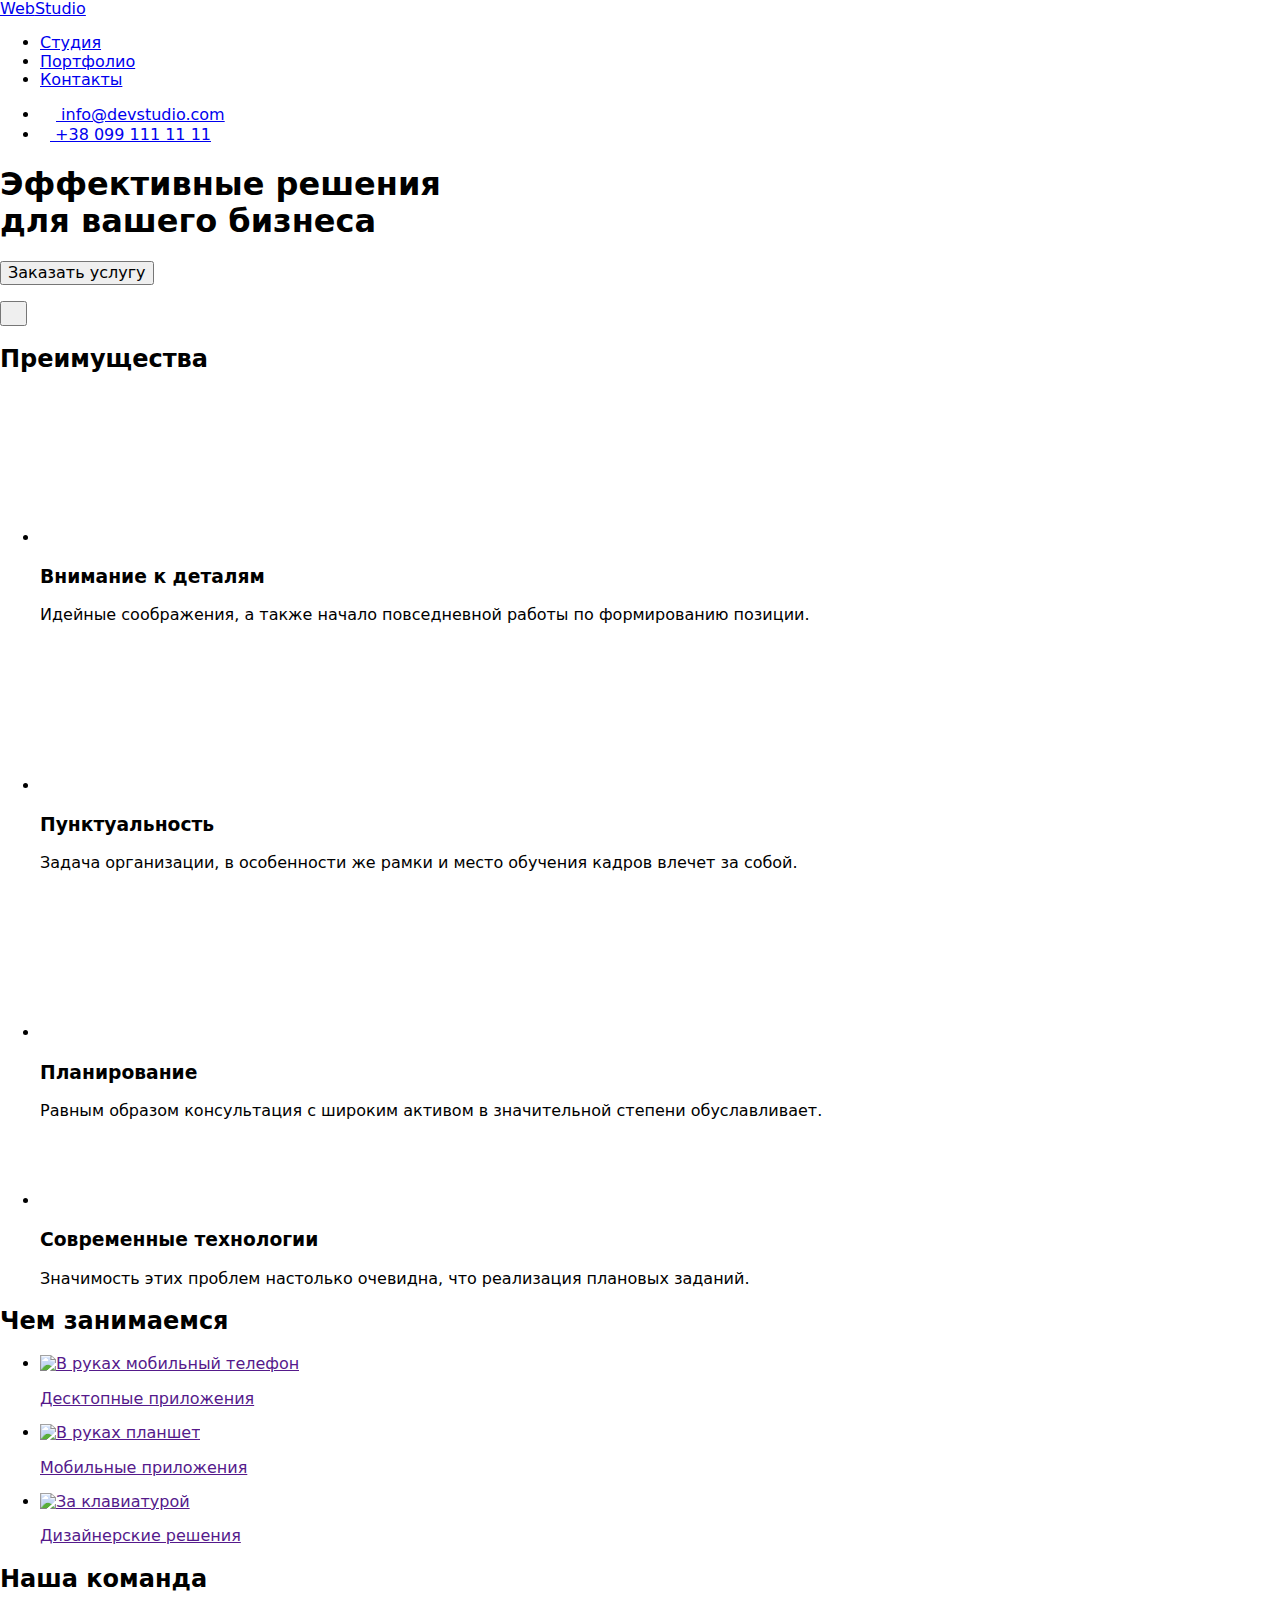
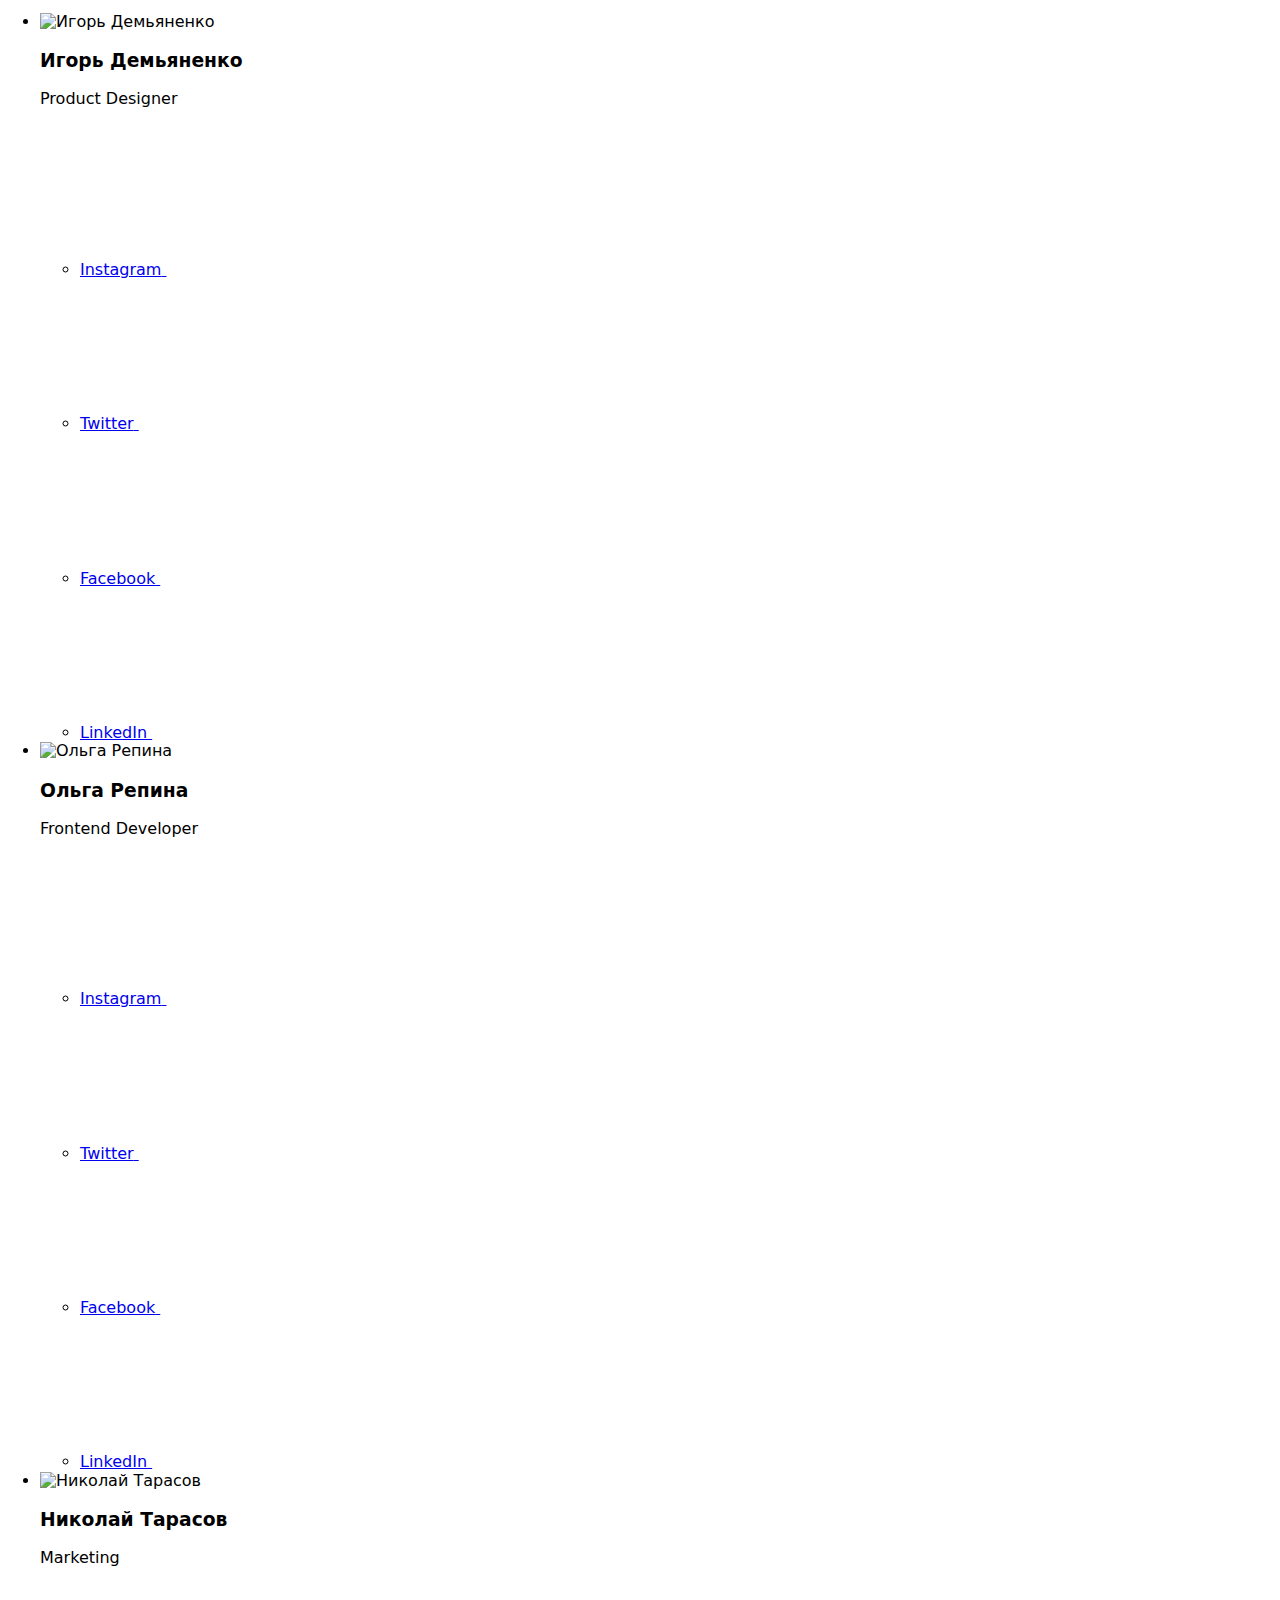
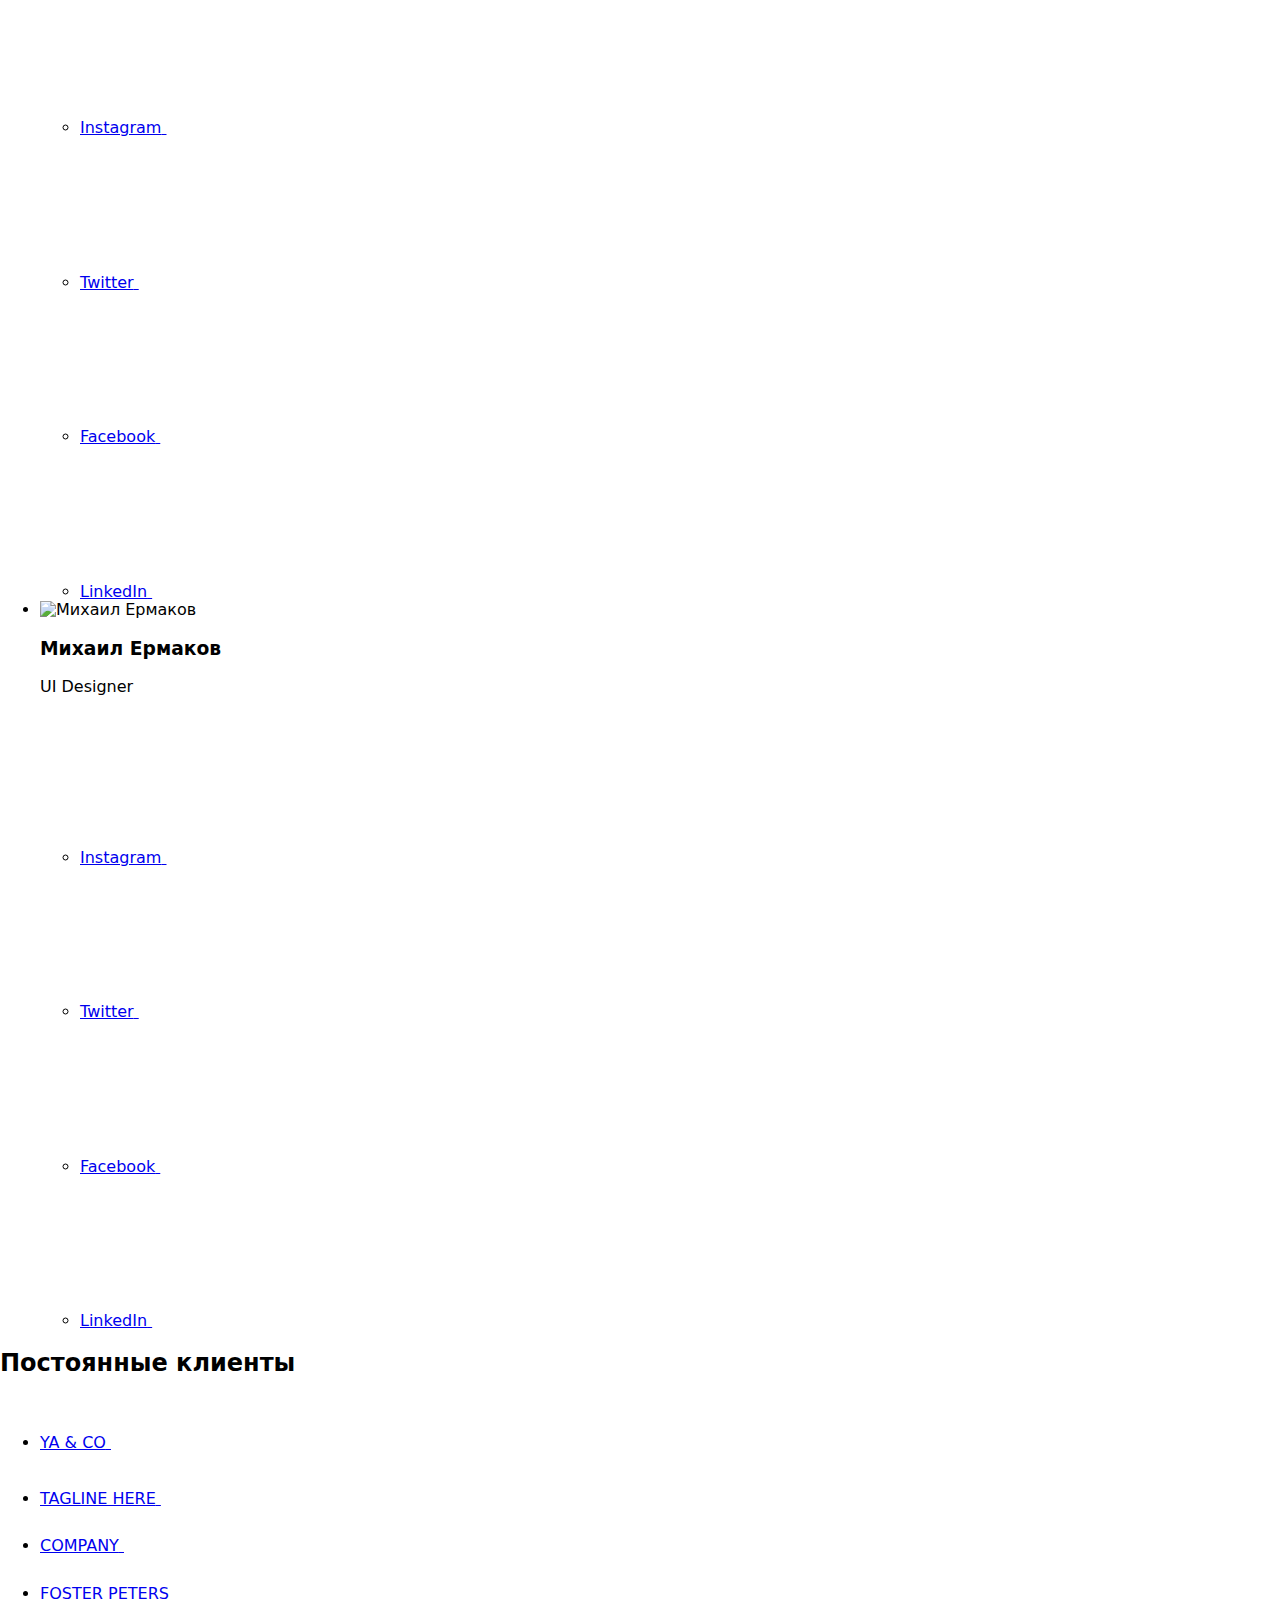
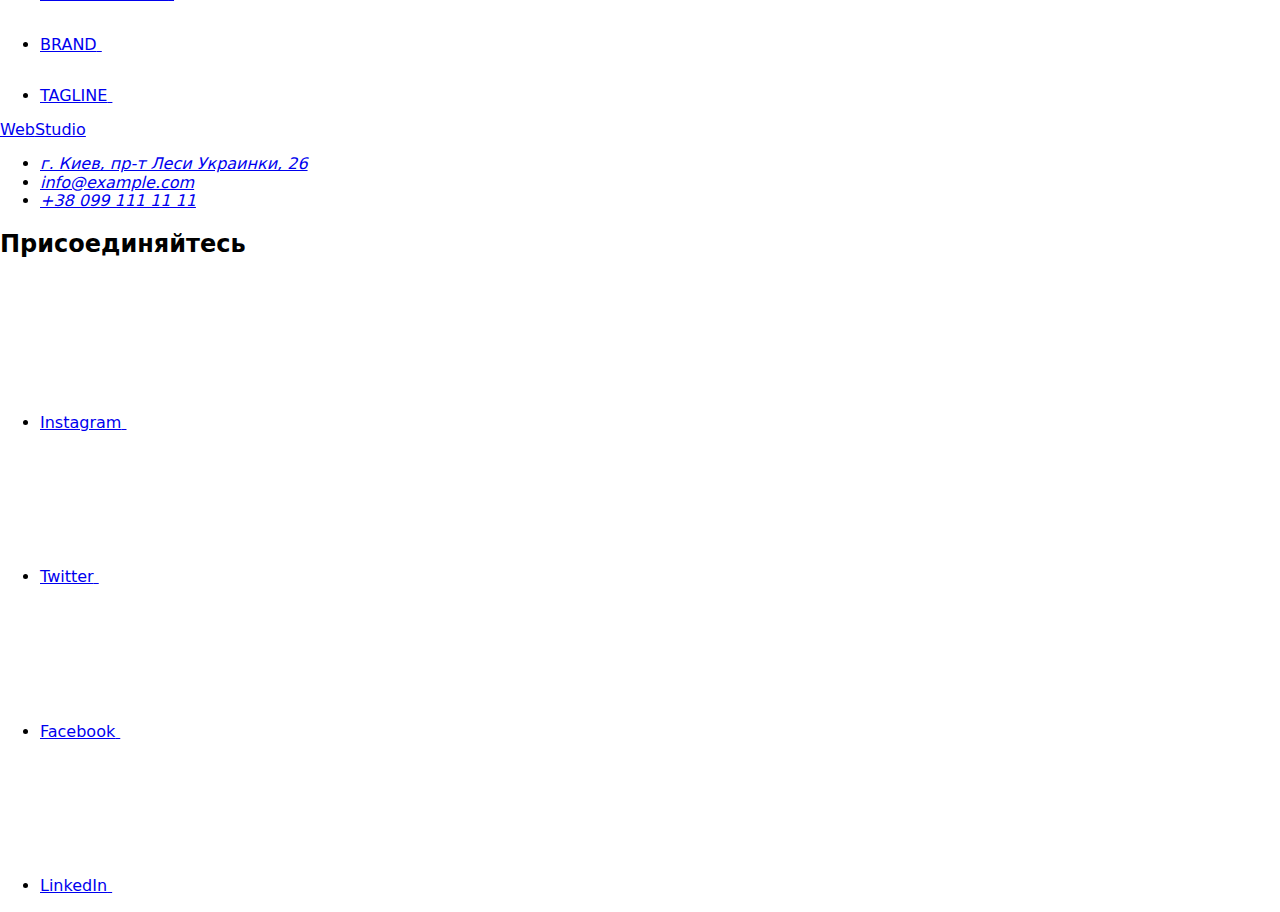
==== index.html @ 500985cc "добавляет разметку" ====
<!DOCTYPE html>
<html lang="ru">

<head>
    <meta charset="UTF-8" />
    <meta name="viewport" content="width=device-width, initial-scale=1.0" />
    <title lang="en">WebStudio</title>
    <link href="https://fonts.googleapis.com/css2?family=Roboto:wght@400;500;700;900&display=swap" rel="stylesheet">
    <link rel="stylesheet" href="https://cdnjs.cloudflare.com/ajax/libs/modern-normalize/1.0.0/modern-normalize.min.css">
    <link rel="stylesheet" href="./css/style.css">
</head>
 
<body>
    <!--шапка-->
    <header class="header">
        <div class="container header-container">
            <nav class="navigate">
                <a href="./index.html" class="link logo"><span>Web</span>Studio</a>
                <ul class="list menu site-nav">
                    <li class="menu-item"><a href="./index.html" class=" link-current">Студия</a></li>
                    <li class="menu-item"><a href="./portfolio.html" class="link menu-link">Портфолио</a></li>
                    <li class="menu-item"><a href="#contacts" class="link menu-link ">Контакты</a></li>
                </ul> 
            </nav>    
                <ul class="list menu contacts-top">
                    <li class="menu-item">
                        <a href="mailto:info@devstudio.com" class="link menu-link link-contacts">
                            <svg class="svg-item" width="16" height="12">
                                <use href="./images/sprite.svg#icon-envelope"></use>
                            </svg>
                            info@devstudio.com
                        </a>
                    </li>
                    <li class="menu-item">
                        <a href="tel:380991111111" class="link menu-link link-contacts">
                            <svg class="svg-item" width="10" height="16">
                                <use href="./images/sprite.svg#icon-smartphone"></use>
                            </svg> 
                            +38 099 111 11 11
                        </a>
                    </li>
                </ul>
        </div>
   </header>

    <main>
        <!--герой-->
        
        <section class="hero overlay">
            <div class="container hero-box ">
                <h1 class="page-title no-margin">Эффективные решения <br />для вашего бизнеса</h1>
                <button  class="main-btn" type="button" data-modal-open>Заказать услугу</button>
                <p></p>
                <div class="backdrop is-hidden" data-modal>
                    <div class="modal">                
                        <button class="modal-button" type="button" data-modal-close>
                        <svg width="11" height="11">
                            <use href="./images/sprite.svg#icon-vector"></use>
                        </svg>

                        </button>
                    </div>
                </div>

            </div>    
        </section>
        

        <!--особенности-->
        <section class="benefits">
            <div class="container">
                <h2 class="visually-hidden">Преимущества</h2>
                <ul class="list menu-benefits menu">
                    <li class="item">
                        <div class="icon">
                            <svg class="svg-item">
                                <use href="./images/sprite.svg#icon-antenna"></use>
                            </svg>
                        </div>
                        <h3 class="p-title no-margin">Внимание к деталям</h3>
                        <p class="text">
                            Идейные соображения, а также начало повседневной работы по
                            формированию позиции.
                        </p>
                    </li>
                    <li class="item">
                        <div class="icon">
                            <svg class="svg-item">
                                <use href="./images/sprite.svg#icon-clock"></use>
                            </svg>
                        </div>
                        <h3  class="p-title no-margin">Пунктуальность</h3>
                        <p class="text no-margin">
                            Задача организации, в особенности же рамки и место обучения кадров
                            влечет за собой.
                        </p>
                    </li>
                    <li class="item">
                        <div class="icon">
                            <svg class="svg-item">
                                <use href="./images/sprite.svg#icon-diagram"></use>
                            </svg>
                        </div>
                        <h3  class="p-title no-margin">Планирование</h3>
                        <p class="text no-margin">
                            Равным образом консультация с широким активом в значительной
                            степени обуславливает.
                        </p>
                    </li>
                    <li class="item">
                        <div class="icon">
                        <svg class="svg-item" width="70" height="70">
                            <use href="./images/sprite.svg#icon-astronaut"></use>
                        </svg>
                        </div>
                        <h3 class="p-title no-margin">Современные технологии</h3>
                        <p class="text no-margin">
                            Значимость этих проблем настолько очевидна, что реализация
                            плановых заданий.
                        </p>
                    </li>
                </ul>
            </div>
        </section>

        <!--Чем занимаемся-->
        <section class="about">
            <div class="container">
                <h2  class="section-tittle no-margin">Чем занимаемся</h2>
                <ul class="list menu menu-offers">                   
                    <li class="item">
                         <a class="link" href="">
                        <img src="./images/img.jpg" alt="В руках мобильный телефон" width="370"/>
                        <p class="description">Десктопные приложения</p>
                    </a>
                    
                    </li>
                    <li class="item">
                       <a class="link" href="">
                        <img src="./images/box2.jpg" alt="В руках планшет" width="370"/>
                        <p class="description">Мобильные приложения</p>
                    </a>
                     
                    </li>
                    <li class="item">
                        <a class="link" href="">
                        <img src="./images/box3.jpg" alt="За клавиатурой" width="370"/>
                        <p class="description">Дизайнерские решения</p>
                    </a>
                     
                    </li>
                </ul>
            </div>   
        </section>

        <!--Наша команда-->
        <section class="team">
            <div class="container">
                <h2 class="section-tittle no-margin">Наша команда</h2>
                <ul class="list menu menu-team">                   
                    <li class="team-card">
                        <img src="./images/pd.jpg"  alt="Игорь Демьяненко" width="270"/>
                        <div class="info">
                            <h3  class="p-title no-margin">Игорь Демьяненко</h3>
                            <p lang="en" class="text no-margin">Product Designer</p>
                            <ul class="social-list list">
                                <li class="item">
                                    <a class="link social-link light" href="https://www.instagram.com/" aria-label="Instagram">
                                        <span class="visually-hidden">Instagram</span>
                                        <svg class="social-icon">
                                            <use href="./images/sprite.svg#icon-instagram"></use>
                                        </svg>
                                    </a>
                                </li>
                                <li class="item">
                                    <a class="link social-link light" href="https://twitter.com/" aria-label="Twitter">
                                        <span class="visually-hidden">Twitter</span>
                                        <svg class="social-icon">
                                            <use href="./images/sprite.svg#icon-twitter"></use>
                                        </svg>
                                    </a>
                                </li>
                                <li class="item">
                                    <a class="link social-link light" href="https://facebook.com/" aria-label="Facebook">
                                        <span class="visually-hidden">Facebook</span>
                                        <svg class="social-icon">
                                            <use href="./images/sprite.svg#icon-facebook"></use>
                                        </svg>
                                    </a>
                                </li>
                                <li class="item">
                                    <a class="link social-link light" href="https://www.linkedin.com/" aria-label="LinkedIn">
                                        <span class="visually-hidden">LinkedIn</span>
                                        <svg class="social-icon">
                                            <use href="./images/sprite.svg#icon-linkedin"></use>
                                        </svg>
                                    </a>
                                </li>
                            </ul>   
                        </div>
                    </li>
                
                    <li class="team-card">
                        <img src="./images/fd.jpg" alt="Ольга Репина" width="270"/>
                        <div class="info">
                            <h3  class="p-title no-margin">Ольга Репина</h3>
                            <p lang="en" class="text no-margin">Frontend Developer</p>
                            <ul class="social-list list">
                                <li class="item">
                                    <a class="link social-link light" href="https://www.instagram.com/" aria-label="Instagram">
                                        <span class="visually-hidden">Instagram</span>
                                        <svg class="social-icon">
                                            <use href="./images/sprite.svg#icon-instagram"></use>
                                        </svg>
                                    </a>
                                </li>
                                <li class="item">
                                    <a class="link social-link light" href="https://twitter.com/" aria-label="Twitter">
                                        <span class="visually-hidden">Twitter</span>
                                        <svg class="social-icon">
                                            <use href="./images/sprite.svg#icon-twitter"></use>
                                        </svg>
                                    </a>
                                </li>
                                <li class="item">
                                    <a class="link social-link light" href="https://facebook.com/" aria-label="Facebook">
                                        <span class="visually-hidden">Facebook</span>
                                        <svg class="social-icon">
                                            <use href="./images/sprite.svg#icon-facebook"></use>
                                        </svg>
                                    </a>
                                </li>
                                <li class="item">
                                    <a class="link social-link light" href="https://www.linkedin.com/" aria-label="LinkedIn">
                                        <span class="visually-hidden">LinkedIn</span>
                                        <svg class="social-icon">
                                            <use href="./images/sprite.svg#icon-linkedin"></use>
                                        </svg>
                                    </a>
                                </li>
                            </ul>   
                        </div>
                    </li>
                
                    <li class="team-card">
                        <img src="./images/market.jpg" alt="Николай Тарасов" width="270" />
                        <div class="info">
                            <h3 class="p-title no-margin">Николай Тарасов</h3>
                            <p lang="en" class="text no-margin">Marketing</p>
                            <ul class="social-list list">
                                <li class="item">
                                    <a class="link social-link light" href="https://www.instagram.com/" aria-label="Instagram">
                                        <span class="visually-hidden">Instagram</span>
                                        <svg class="social-icon">
                                            <use href="./images/sprite.svg#icon-instagram"></use>
                                        </svg>
                                    </a>
                                </li>
                                <li class="item">
                                    <a class="link social-link light" href="https://twitter.com/" aria-label="Twitter">
                                        <span class="visually-hidden">Twitter</span>
                                        <svg class="social-icon">
                                            <use href="./images/sprite.svg#icon-twitter"></use>
                                        </svg>
                                    </a>
                                </li>
                                <li class="item">
                                    <a class="link social-link light" href="https://facebook.com/" aria-label="Facebook">
                                        <span class="visually-hidden">Facebook</span>
                                        <svg class="social-icon">
                                            <use href="./images/sprite.svg#icon-facebook"></use>
                                        </svg>
                                    </a>
                                </li>
                                <li class="item">
                                    <a class="link social-link light" href="https://www.linkedin.com/" aria-label="LinkedIn">
                                        <span class="visually-hidden">LinkedIn</span>
                                        <svg class="social-icon">
                                            <use href="./images/sprite.svg#icon-linkedin"></use>
                                        </svg>
                                    </a>
                                </li>
                            </ul>   
                        </div>
                    </li>
                
                    <li class="team-card">                   
                        <img src="./images/ui.jpg" alt="Михаил Ермаков" width="270"/>
                        <div class="info">
                            <h3 class="p-title no-margin">Михаил Ермаков</h3>
                            <p lang="en" class="text no-margin">UI Designer</p>
                           <ul class="social-list list">
                                <li class="item">
                                    <a class="link social-link light" href="https://www.instagram.com/" aria-label="Instagram">
                                        <span class="visually-hidden">Instagram</span>
                                        <svg class="social-icon">
                                            <use href="./images/sprite.svg#icon-instagram"></use>
                                        </svg>
                                    </a>
                                </li>
                                <li class="item">
                                    <a class="link social-link light" href="https://twitter.com/" aria-label="Twitter">
                                        <span class="visually-hidden">Twitter</span>
                                        <svg class="social-icon">
                                            <use href="./images/sprite.svg#icon-twitter"></use>
                                        </svg>
                                    </a>
                                </li>
                                <li class="item">
                                    <a class="link social-link light" href="https://facebook.com/" aria-label="Facebook">
                                        <span class="visually-hidden">Facebook</span>
                                        <svg class="social-icon">
                                            <use href="./images/sprite.svg#icon-facebook"></use>
                                        </svg>
                                    </a>
                                </li>
                                <li class="item">
                                    <a class="link social-link light" href="https://www.linkedin.com/" aria-label="LinkedIn">
                                        <span class="visually-hidden">LinkedIn</span>
                                        <svg class="social-icon">
                                            <use href="./images/sprite.svg#icon-linkedin"></use>
                                        </svg>
                                    </a>
                                </li>
                            </ul>        
                        </div>                           
                    </li>
                </ul>
            </div>    
        </section>

        <!--постоянные клиенты-->
        <section class="section clients">
            <div class="container">
                <h2 class="section-tittle">Постоянные клиенты</h2>
        
                <ul class="clients-list list">
                    <li class="item">
                        <a class="link company-link" href="https://www.google.com/" aria-label="Company YA & CO">
                            <span class="visually-hidden">YA & CO</span>
                            <svg class="company-icon" width="45" height="50">
                                <use href="./images/sprite.svg#icon-logo-company1"></use>
                            </svg>
                        </a>
                    </li>
                    <li class="item">
                        <a class="link company-link" href="https://www.google.com/" aria-label="Company TAGLINE HERE">
                            <span class="visually-hidden">TAGLINE HERE</span>
                            <svg class="company-icon" width="40" height="52">
                                <use href="./images/sprite.svg#icon-logo-company2"></use>
                            </svg>
                        </a>
                    </li>
                    <li class="item">
                        <a class="link company-link" href="https://www.google.com/" aria-label="Company COMPANY">
                            <span class="visually-hidden">COMPANY</span>
                            <svg class="company-icon" width="41" height="43">
                                <use href="./images/sprite.svg#icon-logo-company3"></use>
                            </svg>
                        </a>
                    </li>
                    <li class="item">
                        <a class="link company-link" href="https://www.google.com/" aria-label="Company FOSTER PETERS">
                            <span class="visually-hidden">FOSTER PETERS</span>
                            <svg class="company-icon" width="80" height="43">
                                <use href="./images/sprite.svg#icon-logo-company4"></use>
                            </svg>
                        </a>
                    </li>
                    <li class="item">
                        <a class="link company-link" href="https://www.google.com/" aria-label="Company BRAND">
                            <span class="visually-hidden">BRAND</span>
                            <svg class="company-icon" width="59" height="47">
                                <use href="./images/sprite.svg#icon-logo-company5"></use>
                            </svg>
                        </a>
                    </li>
                    <li class="item">
                        <a class="link company-link" href="https://www.google.com/" aria-label="Company TAGLINE">
                            <span class="visually-hidden">TAGLINE</span>
                            <svg class="company-icon" width="89" height="46">
                                <use href="./images/sprite.svg#icon-logo-company6"></use>
                            </svg>
                        </a>
                    </li>
                </ul>
            </div>
        </section>
    </main>

    <!--футер-->
    <footer class="footer">
        <div class="container">
            <div class="flex-footer">
            <div class="footer-left">                
                    <a href="./index.html" class="link logo inverse "><span>Web</span>Studio</a>
                <address id="contacts">
                    <ul class="page-futer link list">
                        <li class="item item-link white-link ">
                            <a href="https://goo.gl/maps/ifoA3qWjALRfbkiX9" target="_blank" rel="noopener noreferer" class="link">г. Киев,
                                пр-т Леси Украинки, 26</a>
                        </li>
                        <li class=" item item-link">
                            <a class="contacts link" href="mailto:info@example.com">info@example.com</a>
                        </li>
                        <li class=" item item-link">
                            <a class="contacts link" href="tel:380991111111">+38 099 111 11 11</a>
                        </li>
                    </ul>
                </address>
            </div>
            <div class="center-footer">
                <h2 class="title">Присоединяйтесь</h2>
                <ul class="social-list list">
                    <li class="item">
                        <a class="link social-link dark" href="https://www.instagram.com/" aria-label="Instagram">
                            <span class="visually-hidden">Instagram</span>
                            <svg class="social-icon">
                                <use href="./images/sprite.svg#icon-instagram" ></use>
                            </svg>
                        </a>
                    </li>
                    <li class="item">
                        <a class="link social-link dark" href="https://twitter.com/" aria-label="Twitter">
                            <span class="visually-hidden">Twitter</span>
                            <svg class="social-icon">
                                <use href="./images/sprite.svg#icon-twitter"></use>
                            </svg>
                        </a>
                    </li>
                    <li class="item">
                        <a class="link social-link dark" href="https://facebook.com/" aria-label="Facebook">
                            <span class="visually-hidden">Facebook</span>
                            <svg class="social-icon">
                                <use href="./images/sprite.svg#icon-facebook"></use>
                            </svg>
                        </a>
                    </li>
                    <li class="item">
                        <a class="link social-link dark" href="https://www.linkedin.com/" aria-label="LinkedIn">
                            <span class="visually-hidden">LinkedIn</span>
                            <svg class="social-icon">
                                <use href="./images/sprite.svg#icon-linkedin"></use>
                            </svg>
                        </a>
                    </li>
                </ul>
            </div>
            </div>
        </div>    
    </footer>

<script src="./js/modal.js"></script>
</body>

</html>
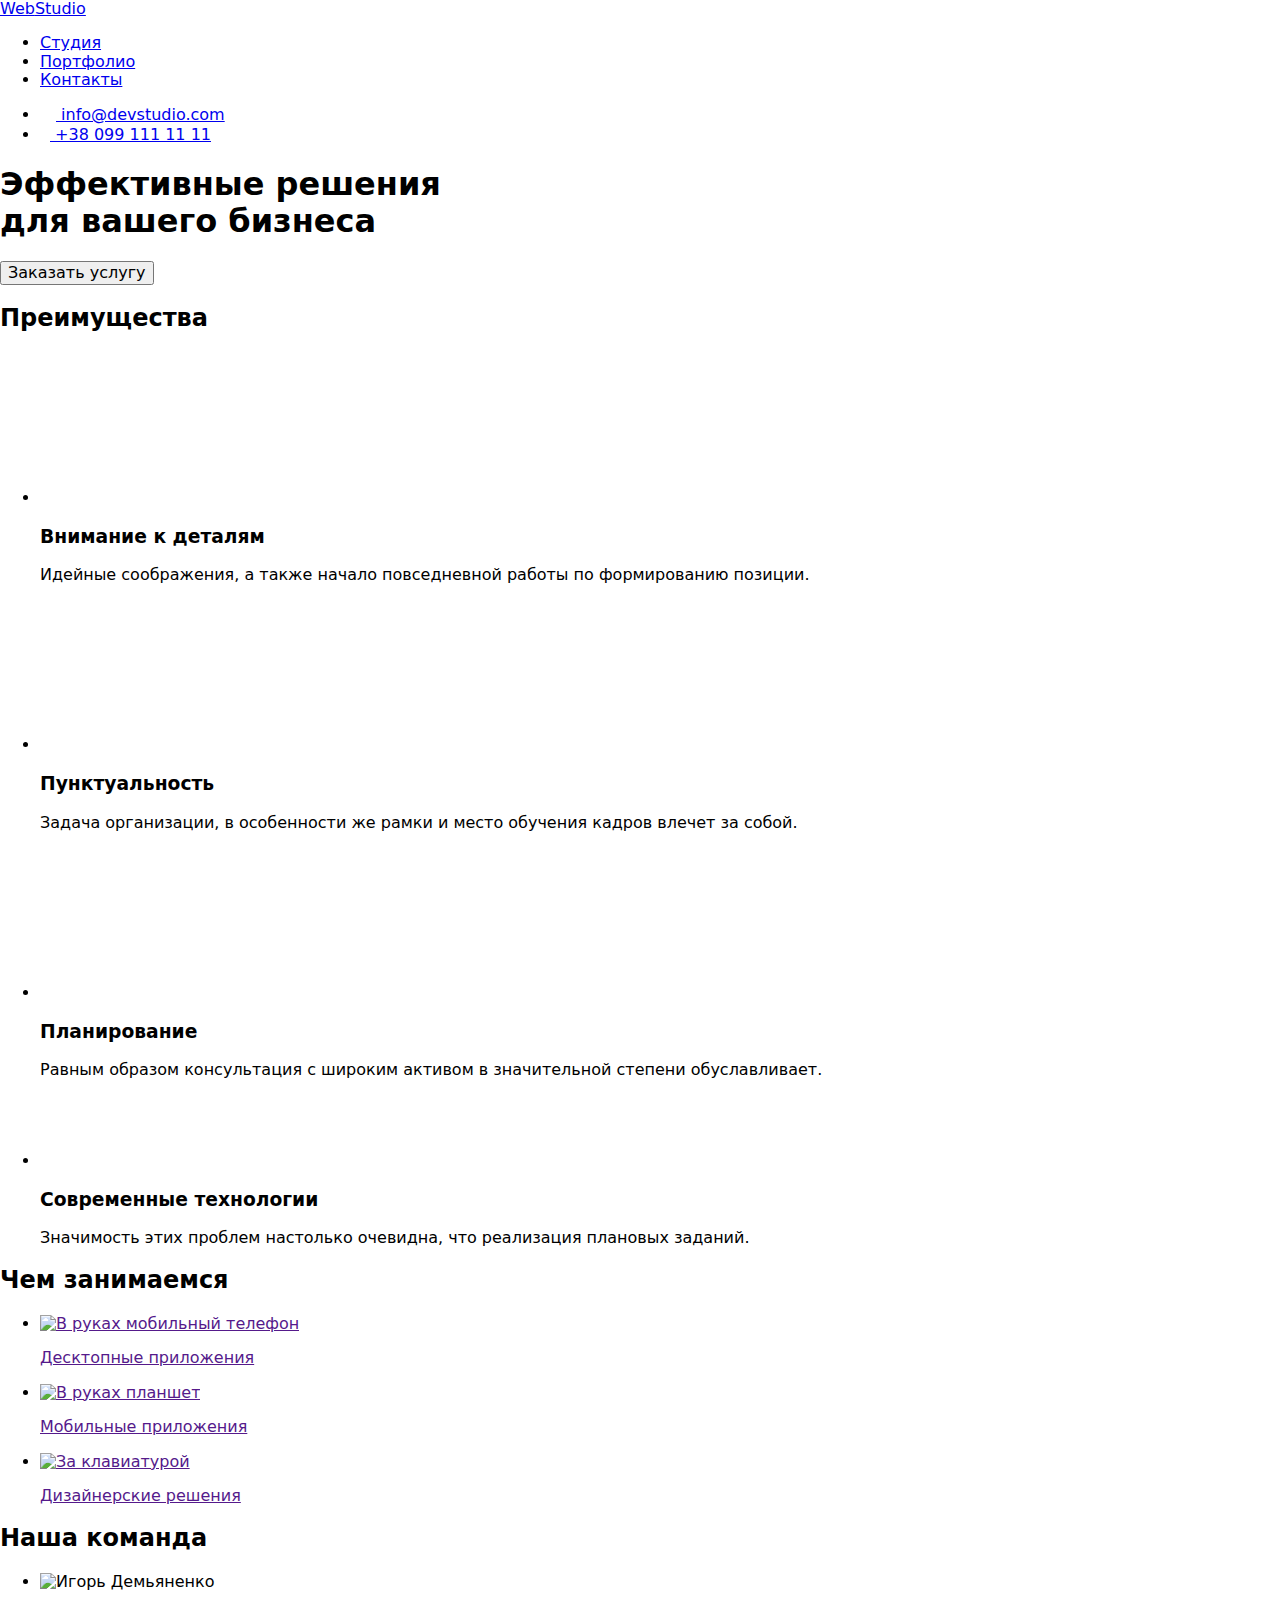
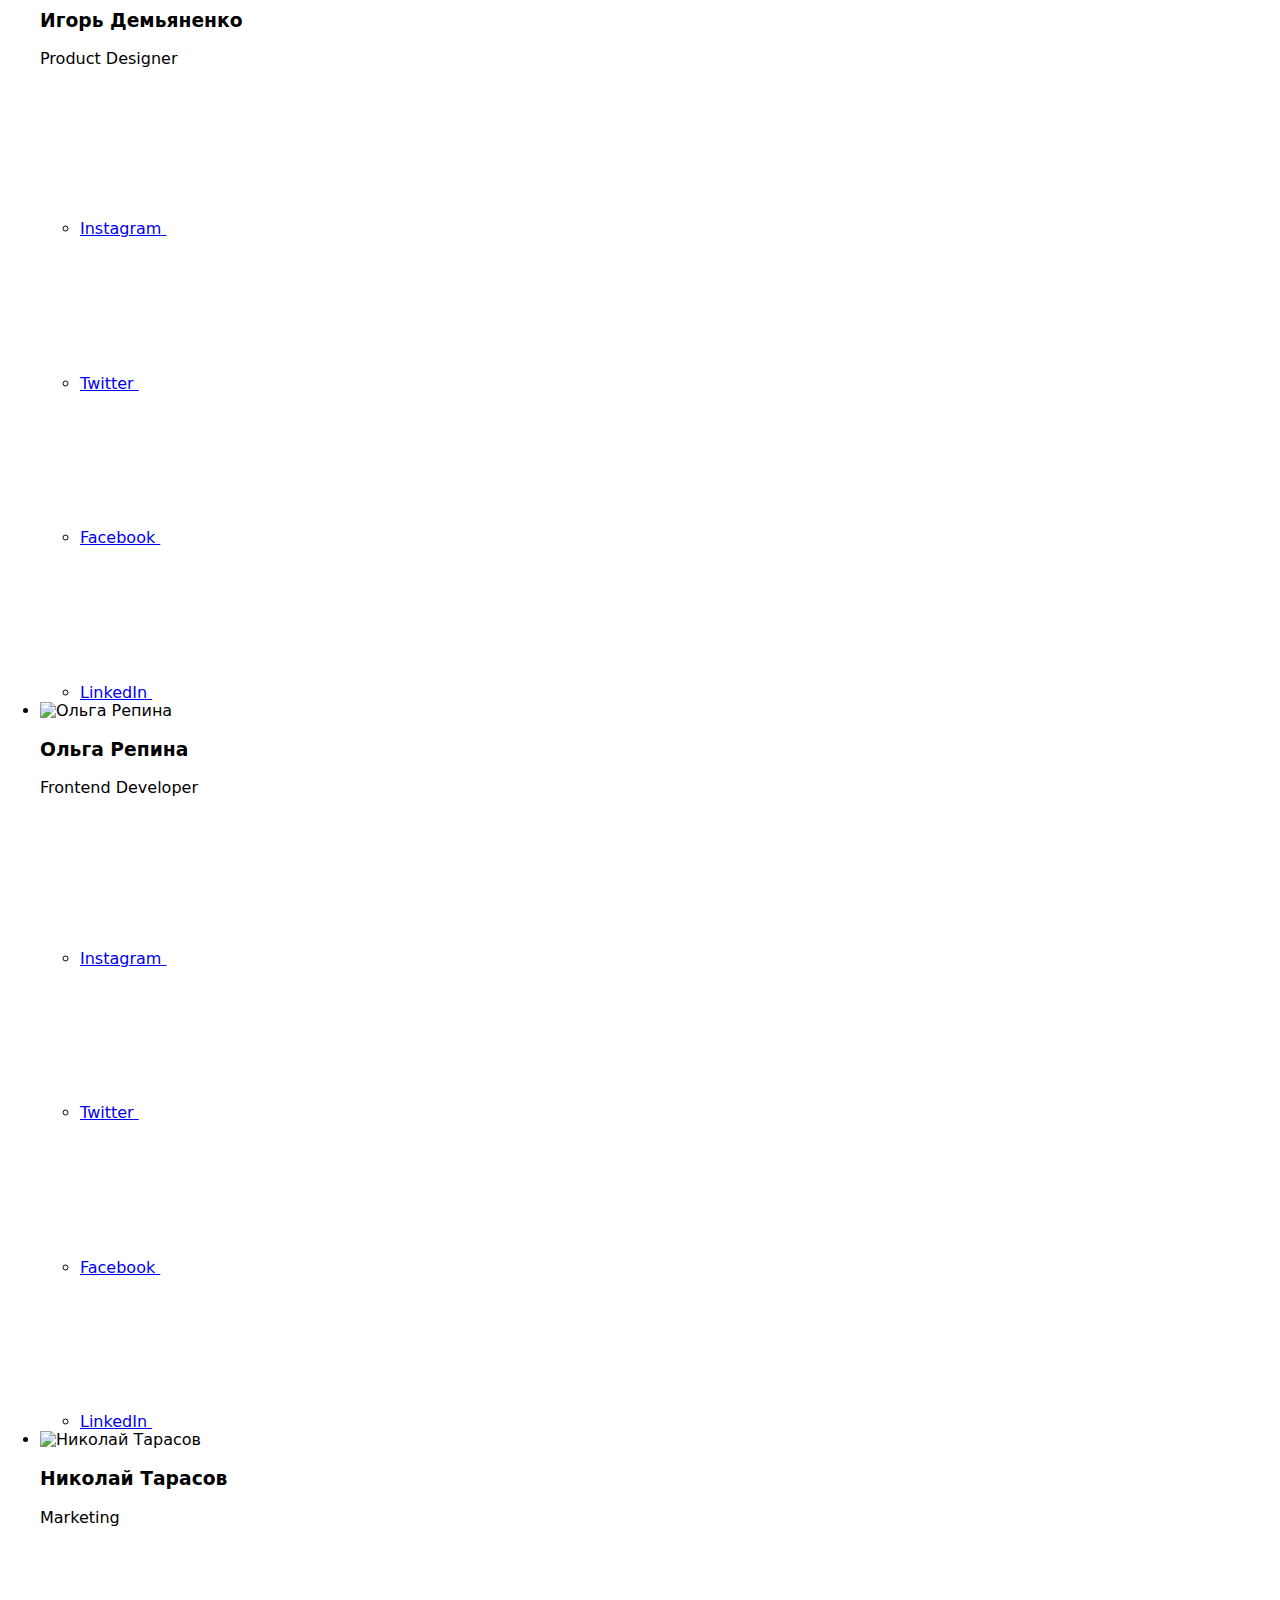
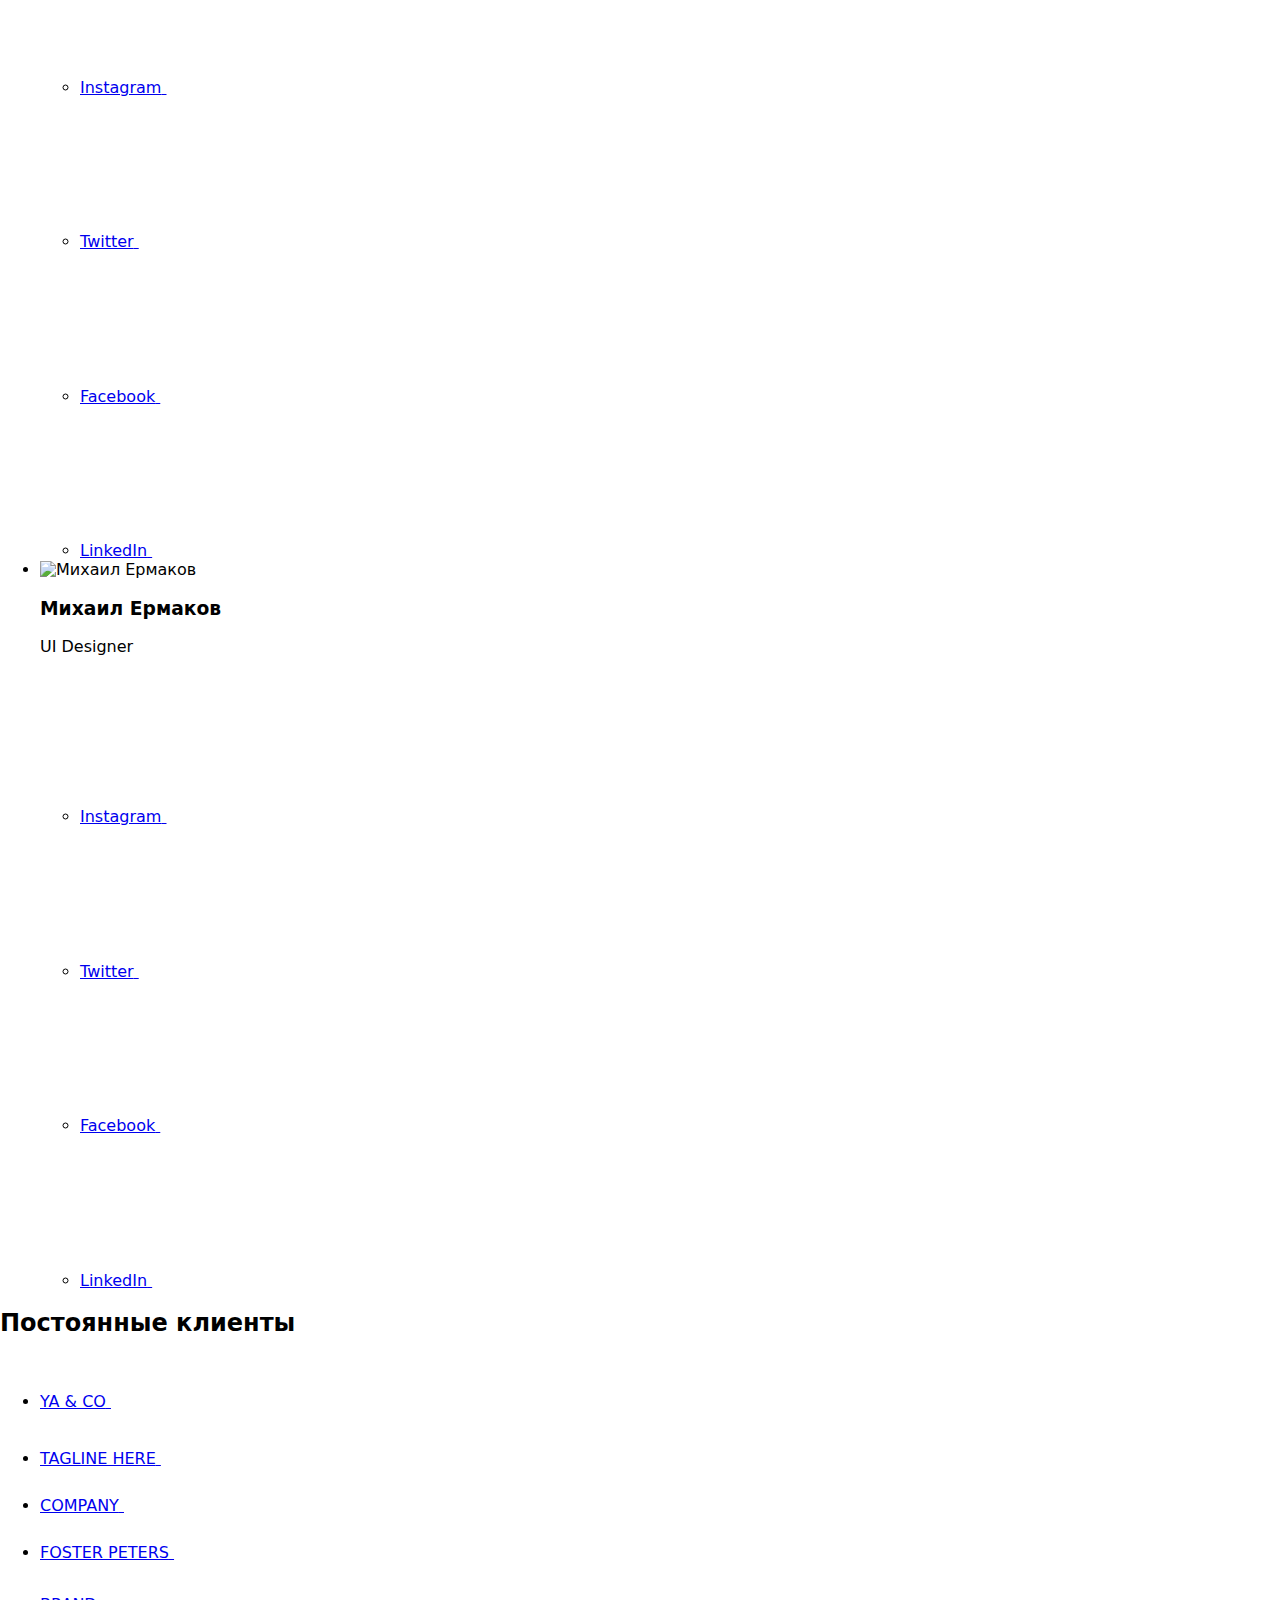
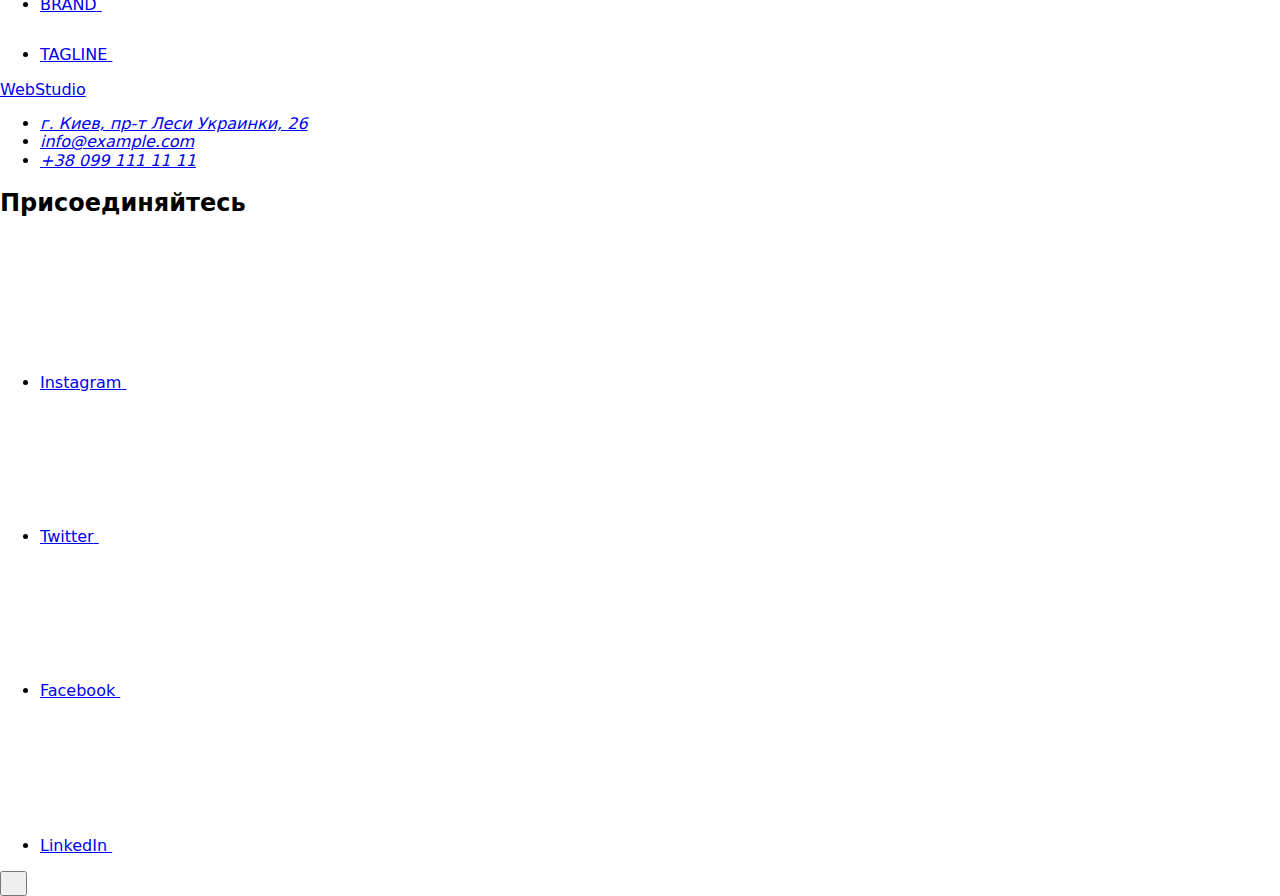
==== commit 54580e96: "добавляет разметку" ====
--- a/index.html
+++ b/index.html
@@ -15,9 +15,9 @@
     <header class="header">
         <div class="container header-container">
             <nav class="navigate">
-                <a href="./index.html" class="link logo"><span>Web</span>Studio</a>
+                <a href="./index.html" class="link-logo"><span>Web</span>Studio</a>
                 <ul class="list menu site-nav">
-                    <li class="menu-item"><a href="./index.html" class=" link-current">Студия</a></li>
+                    <li class="menu-item"><a href="./index.html" class=" link link-current">Студия</a></li>
                     <li class="menu-item"><a href="./portfolio.html" class="link menu-link">Портфолио</a></li>
                     <li class="menu-item"><a href="#contacts" class="link menu-link ">Контакты</a></li>
                 </ul> 
@@ -50,18 +50,6 @@
             <div class="container hero-box ">
                 <h1 class="page-title no-margin">Эффективные решения <br />для вашего бизнеса</h1>
                 <button  class="main-btn" type="button" data-modal-open>Заказать услугу</button>
-                <p></p>
-                <div class="backdrop is-hidden" data-modal>
-                    <div class="modal">                
-                        <button class="modal-button" type="button" data-modal-close>
-                        <svg width="11" height="11">
-                            <use href="./images/sprite.svg#icon-vector"></use>
-                        </svg>
-
-                        </button>
-                    </div>
-                </div>
-
             </div>    
         </section>
         
@@ -393,7 +381,7 @@
         <div class="container">
             <div class="flex-footer">
             <div class="footer-left">                
-                    <a href="./index.html" class="link logo inverse "><span>Web</span>Studio</a>
+                    <a href="./index.html" class="link-logo inverse "><span>Web</span>Studio</a>
                 <address id="contacts">
                     <ul class="page-futer link list">
                         <li class="item item-link white-link ">
@@ -450,6 +438,15 @@
         </div>    
     </footer>
 
+    <div class="backdrop is-hidden" data-modal>
+        <div class="modal">
+            <button class="modal-button" type="button" data-modal-close>
+                <svg width="11" height="11">
+                    <use href="./images/sprite.svg#icon-vector"></use>
+                </svg>   
+            </button>
+        </div>
+    </div>
 <script src="./js/modal.js"></script>
 </body>
 
